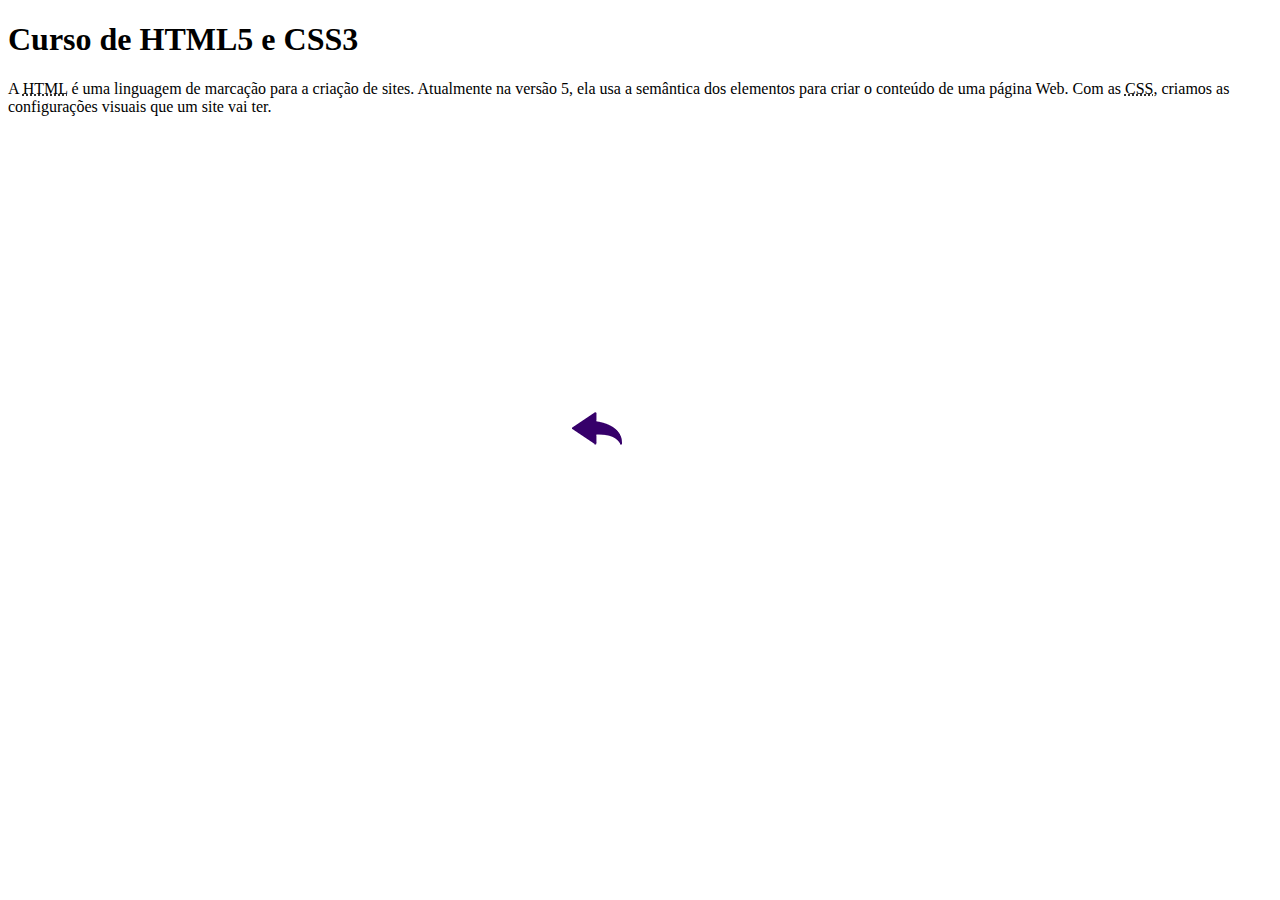
==== curso-html.html @ 5cae7c9b "add paginas e links" ====
<!DOCTYPE html>
<html lang="pt-br">
<head>
    <meta charset="UTF-8">
    <meta name="viewport" content="width=device-width, initial-scale=1.0">
    <title>Curso de HTML</title>
    <link rel="stylesheet" href="estilos/style.css">
</head>
<body>
    <main>
        <header>
            <h1>Curso de HTML5 e CSS3</h1>
        </header>
        <article>
            <p>A <abbr title="HyperText Markup Language">HTML</abbr> é uma linguagem de marcação para a criação de sites. Atualmente na versão 5, ela usa a semântica dos elementos para criar o conteúdo de uma página Web. Com as <abbr title="Cascading Style Sheets">CSS</abbr>, criamos as configurações visuais que um site vai ter.</p>

            <iframe width="560" height="315" src="https://www.youtube.com/embed/riSVzwlSnhw" frameborder="0" allow="accelerometer; autoplay; encrypted-media; gyroscope; picture-in-picture" allowfullscreen></iframe>

            <a href="index.html"><img src="imagens/btn-back.png" alt="Voltar"></a>
            
        </article>
    </main>
</body>
</html>
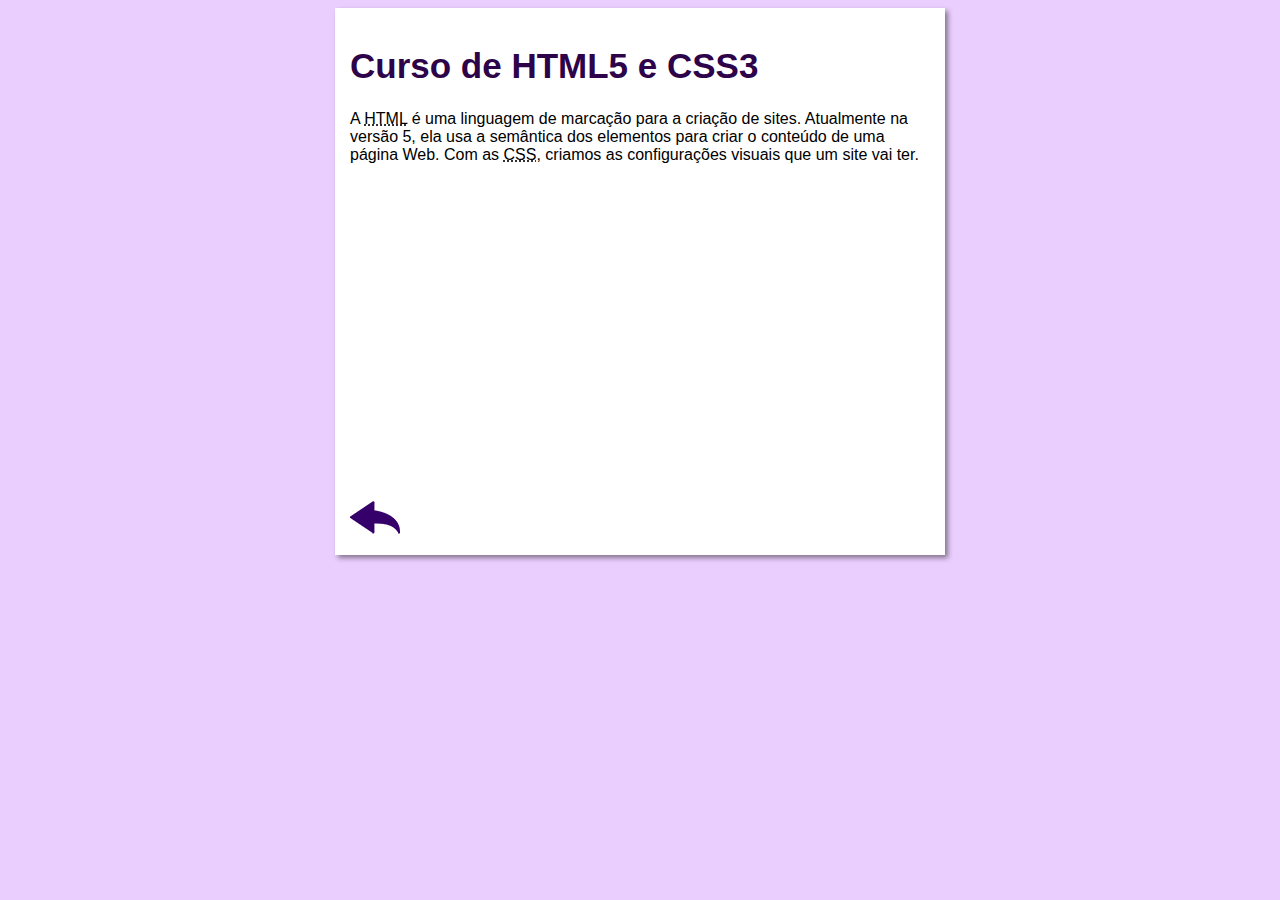
==== commit 262f21b4: "nova atualizacao do exercicio" ====
--- a/curso-html.html
+++ b/curso-html.html
@@ -4,7 +4,7 @@
     <meta charset="UTF-8">
     <meta name="viewport" content="width=device-width, initial-scale=1.0">
     <title>Curso de HTML</title>
-    <link rel="stylesheet" href="estilos/style.css">
+    <link rel="stylesheet" href="page01.css">
 </head>
 <body>
     <main>
@@ -14,9 +14,9 @@
         <article>
             <p>A <abbr title="HyperText Markup Language">HTML</abbr> é uma linguagem de marcação para a criação de sites. Atualmente na versão 5, ela usa a semântica dos elementos para criar o conteúdo de uma página Web. Com as <abbr title="Cascading Style Sheets">CSS</abbr>, criamos as configurações visuais que um site vai ter.</p>
 
-            <iframe width="560" height="315" src="https://www.youtube.com/embed/riSVzwlSnhw" frameborder="0" allow="accelerometer; autoplay; encrypted-media; gyroscope; picture-in-picture" allowfullscreen></iframe>
+            <iframe width="560" height="315" src="https://www.youtube.com/embed/riSVzwlSnhw" title="YouTube video player" frameborder="0" allow="accelerometer; autoplay; clipboard-write; encrypted-media; gyroscope; picture-in-picture; web-share" allowfullscreen></iframe>
 
-            <a href="index.html"><img src="imagens/btn-back.png" alt="Voltar"></a>
+            <a href="index.html"><img src="imagens/btn-back.png" alt="voltar"></a>
             
         </article>
     </main>
--- a/page01.css
+++ b/page01.css
@@ -0,0 +1,22 @@
+* {
+    font-family: Arial, Helvetica, sans-serif;
+    
+}
+
+body {
+    background-color: rgba(218, 170, 252, 0.575);
+}
+
+main {
+    background-color: white;
+    width: 580px;
+    margin: auto;
+    padding: 15px;
+    box-shadow: 3px 3px 5px rgba(0, 0, 0, 0.432);  
+
+}
+
+h1 {
+    color: rgb(45, 4, 73);
+    font-size: 35px;
+}